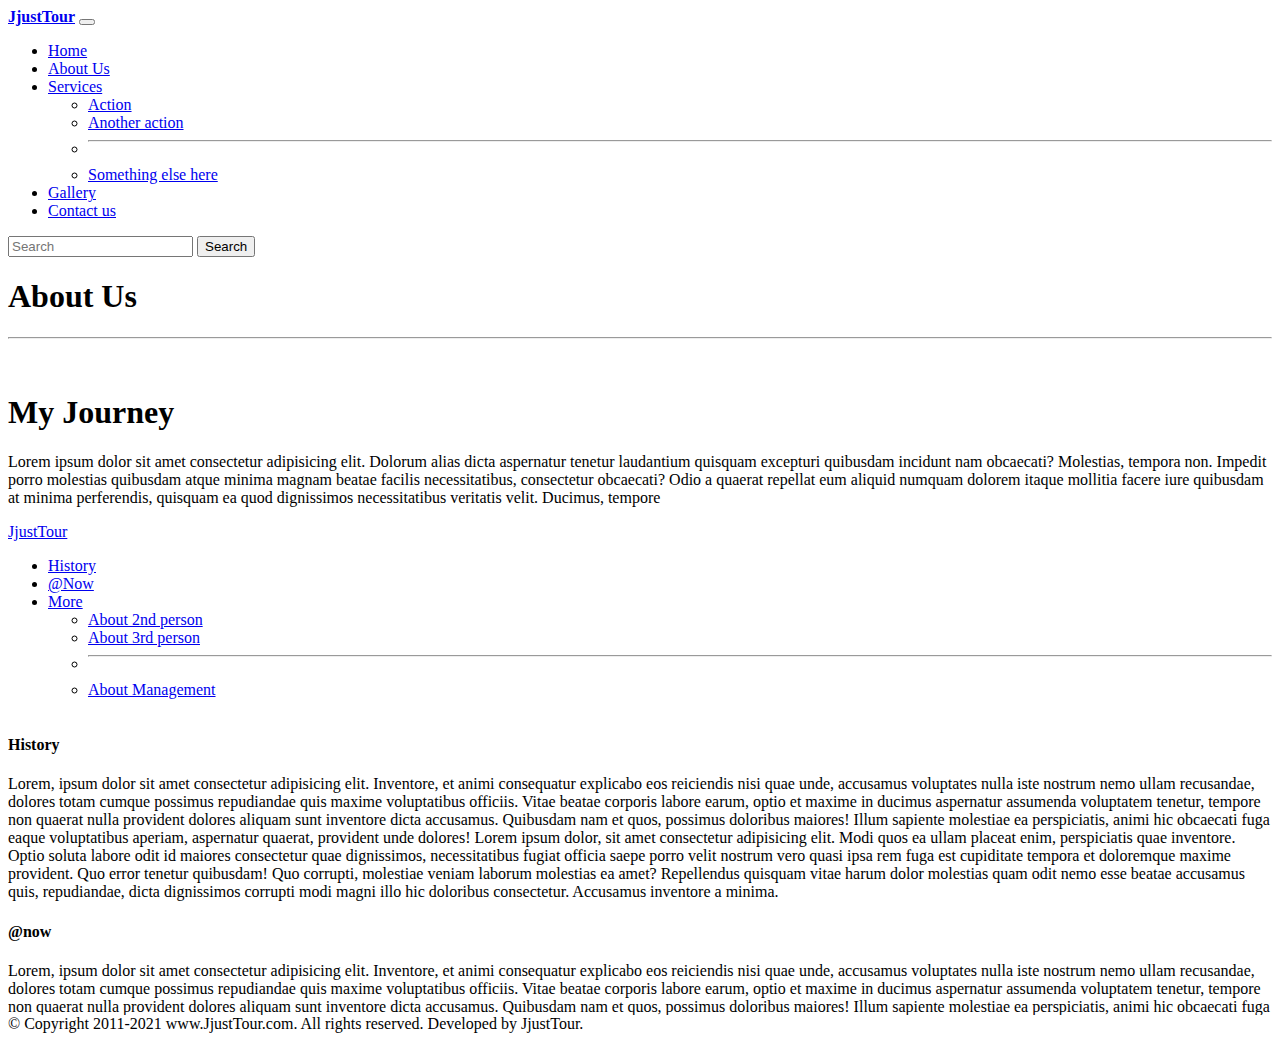
==== about.html @ 6ae5431b "Add files via upload" ====
<!doctype html>
<html lang="en">

<head>
    <!-- Required meta tags -->
    <meta charset="utf-8">
    <meta name="viewport" content="width=device-width, initial-scale=1">
    <link rel="stylesheet" type="text/css" href="css/style.css">
    <!-- Bootstrap CSS -->
    <link href="https://cdn.jsdelivr.net/npm/bootstrap@5.0.2/dist/css/bootstrap.min.css" rel="stylesheet"
        integrity="sha384-EVSTQN3/azprG1Anm3QDgpJLIm9Nao0Yz1ztcQTwFspd3yD65VohhpuuCOmLASjC" crossorigin="anonymous">
    <link rel="preconnect" href="https://fonts.googleapis.com">
    <link rel="preconnect" href="https://fonts.gstatic.com" crossorigin>
    <link href="https://fonts.googleapis.com/css2?family=Open+Sans&display=swap" rel="stylesheet">
    <title>JjustTour</title>



</head>

<body>
    <nav class="navbar navbar-expand-lg navbar-light bg-light ">
        <div class="container-fluid">
            <a class="navbar-brand" href="#"><b>JjustTour</b></a>
            <button class="navbar-toggler" type="button" data-bs-toggle="collapse"
                data-bs-target="#navbarSupportedContent" aria-controls="navbarSupportedContent" aria-expanded="false"
                aria-label="Toggle navigation">
                <span class="navbar-toggler-icon"></span>
            </button>
            <div class="collapse navbar-collapse" id="navbarSupportedContent">
                <ul class="navbar-nav me-auto mb-2 mb-lg-0">
                    <li class="nav-item">
                        <a class="nav-link active" aria-current="page" href="index.html">Home</a>
                    </li>
                    <li class="nav-item">
                        <a class="nav-link text-capitalize" href="about.html">About Us</a>
                    </li>
                    <li class="nav-item dropdown">
                        <a class="nav-link dropdown-toggle" href="#" id="navbarDropdown" role="button"
                            data-bs-toggle="dropdown" aria-expanded="false">
                            Services
                        </a>
                        <ul class="dropdown-menu" aria-labelledby="navbarDropdown">
                            <li><a class="dropdown-item" href="#">Action</a></li>
                            <li><a class="dropdown-item" href="#">Another action</a></li>
                            <li>
                                <hr class="dropdown-divider">
                            </li>
                            <li><a class="dropdown-item" href="#">Something else here</a></li>
                        </ul>
                    </li>
                    <li class="nav-item">
                        <a class="nav-link text-capitalize" href="gallery.html">Gallery</a>
                    </li>
                    <li class="nav-item">
                        <a class="nav-link text-capitalize" href="contact.html">Contact us</a>
                    </li>
                    <!-- <li class="nav-item">
              <a class="nav-link disabled" href="#" tabindex="-1" aria-disabled="true">Disabled</a>
            </li> -->
                </ul>
                <form class="d-flex">
                    <input class="form-control me-2" type="search" placeholder="Search" aria-label="Search">
                    <button class="btn btn-outline-success" type="submit">Search</button>
                </form>
            </div>
        </div>
    </nav>




    <section class="main_heading my-5">
        <div class="text-center">
            <h1 class="display-4">
                About Us
            </h1>
            <hr class="w-25 mx-auto" />
        </div>
        <div class="container my-5">
            <div class="row">
                <div class="col-lg-6 col-lg-6 col-12 col-xxl-6">
                    <figure>
                        <img src="photo/437185.jpg" alt="" class="img-fluid about_img">
                    </figure>
                </div>

                <div
                    class="col-lg-6 col-lg-6 col-12 col-xxl-6 d-flex justify-content-center align-items-start flex-column">
                    <h1>
                        My Journey
                    </h1>
                    <p>
                        Lorem ipsum dolor sit amet consectetur adipisicing elit. Dolorum alias dicta aspernatur tenetur
                        laudantium quisquam excepturi quibusdam incidunt nam obcaecati? Molestias, tempora non. Impedit
                        porro molestias quibusdam atque minima magnam beatae facilis necessitatibus, consectetur
                        obcaecati? Odio a quaerat repellat eum aliquid numquam dolorem itaque mollitia facere iure
                        quibusdam at minima perferendis, quisquam ea quod dignissimos necessitatibus veritatis velit.
                        Ducimus, tempore
                    </p>
                    <!-- <button type="button" class="btn btn-outline-info" data-bs-toggle="tooltip"
                        data-bs-placement="right" title="Who Are We">Check more</button> -->
                </div>
            </div>

        </div>
    </section>

    <div class="container">
        <div class="row">
            <div id="navbar-example" style="position: relative;">

                <nav id="navbar-example2" class="navbar navbar-light bg-light px-3">
                    <a class="navbar-brand" href="#">JjustTour</a>
                    <ul class="nav nav-pills">
                        <li class="nav-item">
                            <a class="nav-link" href="#scrollspyHeading1">History</a>
                        </li>
                        <li class="nav-item">
                            <a class="nav-link" href="#scrollspyHeading2">@Now</a>
                        </li>
                        <li class="nav-item dropdown">
                            <a class="nav-link dropdown-toggle" data-bs-toggle="dropdown" href="#" role="button"
                                aria-expanded="false">More</a>
                            <ul class="dropdown-menu">
                                <li><a class="dropdown-item" href="#scrollspyHeading3">About 2nd person</a></li>
                                <li><a class="dropdown-item" href="#scrollspyHeading4">About 3rd person</a></li>
                                <li>
                                    <hr class="dropdown-divider">
                                </li>
                                <li><a class="dropdown-item" href="#scrollspyHeading5">About Management</a></li>
                            </ul>
                        </li>
                    </ul>
                </nav>
                <div data-bs-spy="scroll" data-bs-target="#navbar-example2" data-bs-offset="0" class="scrollspy-example"
                    tabindex="0" style="height: 300px; overflow-y: scroll;">
                    <h4 id="scrollspyHeading1">History</h4>
                    <p>Lorem, ipsum dolor sit amet consectetur adipisicing elit. Inventore, et animi consequatur
                        explicabo eos reiciendis nisi quae unde, accusamus voluptates nulla iste nostrum nemo ullam
                        recusandae, dolores totam cumque possimus repudiandae quis maxime voluptatibus officiis. Vitae
                        beatae corporis labore earum, optio et maxime in ducimus aspernatur assumenda voluptatem
                        tenetur, tempore non quaerat nulla provident dolores aliquam sunt inventore dicta accusamus.
                        Quibusdam nam et quos, possimus doloribus maiores! Illum sapiente molestiae ea perspiciatis,
                        animi hic obcaecati fuga eaque voluptatibus aperiam, aspernatur quaerat, provident unde dolores!
                        Lorem ipsum dolor, sit amet consectetur adipisicing elit. Modi quos ea ullam placeat enim,
                        perspiciatis quae inventore. Optio soluta labore odit id maiores consectetur quae dignissimos,
                        necessitatibus fugiat officia saepe porro velit nostrum vero quasi ipsa rem fuga est cupiditate
                        tempora et doloremque maxime provident. Quo error tenetur quibusdam! Quo corrupti, molestiae
                        veniam laborum molestias ea amet? Repellendus quisquam vitae harum dolor molestias quam odit
                        nemo esse beatae accusamus quis, repudiandae, dicta dignissimos corrupti modi magni illo hic
                        doloribus consectetur. Accusamus inventore a minima.

                    </p>
                    <h4 id="scrollspyHeading2">@now</h4>
                    <p>Lorem, ipsum dolor sit amet consectetur adipisicing elit. Inventore, et animi consequatur
                        explicabo eos reiciendis nisi quae unde, accusamus voluptates nulla iste nostrum nemo ullam
                        recusandae, dolores totam cumque possimus repudiandae quis maxime voluptatibus officiis. Vitae
                        beatae corporis labore earum, optio et maxime in ducimus aspernatur assumenda voluptatem
                        tenetur, tempore non quaerat nulla provident dolores aliquam sunt inventore dicta accusamus.
                        Quibusdam nam et quos, possimus doloribus maiores! Illum sapiente molestiae ea perspiciatis,
                        animi hic obcaecati fuga eaque Lorem ipsum dolor, sit amet consectetur adipisicing elit. Modi
                        quos ea ullam placeat enim, perspiciatis quae inventore. Optio soluta labore odit id maiores
                        consectetur quae dignissimos, necessitatibus fugiat officia saepe porro velit nostrum vero quasi
                        ipsa rem fuga est cupiditate tempora et doloremque maxime provident. Quo error tenetur
                        quibusdam! Quo corrupti, molestiae veniam laborum molestias ea amet? Repellendus quisquam vitae
                        harum dolor molestias quam odit nemo esse beatae accusamus quis, repudiandae, dicta dignissimos
                        corrupti modi magni illo hic doloribus consectetur. Accusamus inventore a minima. voluptatibus
                        aperiam, aspernatur quaerat, provident unde dolores!</p>
                    <h4 id="scrollspyHeading3">@CEO</h4>
                    <p>Lorem, ipsum dolor sit amet consectetur adipisicing elit. Inventore, et animi consequatur
                        explicabo eos reiciendis nisi quae unde, accusamus voluptates nulla iste nostrum nemo ullam
                        recusandae, dolores totam cumque possimus repudiandae quis maxime voluptatibus officiis. Vitae
                        beatae corporis labore earum, optio et maxime in ducimus aspernatur assumenda voluptatem
                        tenetur, tempore non quaerat nulla provident dolores aliquam sunt inventore dicta accusamus.
                        Quibusdam nam et quos, possimus doloribus maiores! Illum sapiente molestiae ea perspiciatis,
                        animi hic obcaecati fuga eaque voluptatibus aperiam, aspernatur quaerat, provident unde dolores!
                        Lorem ipsum dolor, sit amet consectetur adipisicing elit. Modi quos ea ullam placeat enim,
                        perspiciatis quae inventore. Optio soluta labore odit id maiores consectetur quae dignissimos,
                        necessitatibus fugiat officia saepe porro velit nostrum vero quasi ipsa rem fuga est cupiditate
                        tempora et doloremque maxime provident. Quo error tenetur quibusdam! Quo corrupti, molestiae
                        veniam laborum molestias ea amet? Repellendus quisquam vitae harum dolor molestias quam odit
                        nemo esse beatae accusamus quis, repudiandae, dicta dignissimos corrupti modi magni illo hic
                        doloribus consectetur. Accusamus inventore a minima.</p>
                    <h4 id="scrollspyHeading4">@Director</h4>
                    <p>Lorem, ipsum dolor sit amet consectetur adipisicing elit. Inventore, et animi consequatur
                        explicabo eos reiciendis nisi quae unde, accusamus voluptates nulla iste nostrum nemo ullam
                        recusandae, dolores totam cumque possimus repudiandae quis maxime voluptatibus officiis. Vitae
                        beatae corporis labore earum, optio et maxime in ducimus aspernatur assumenda voluptatem
                        tenetur, tempore non quaerat nulla provident dolores aliquam sunt inventore dicta accusamus.
                        Quibusdam nam et quos, possimus doloribus maiores! Illum sapiente molestiae ea perspiciatis,
                        animi hic obcaecati fuga eaque voluptatibus aperiam, aspernatur quaerat, provident unde dolores!
                        Lorem ipsum dolor, sit amet consectetur adipisicing elit. Modi quos ea ullam placeat enim,
                        perspiciatis quae inventore. Optio soluta labore odit id maiores consectetur quae dignissimos,
                        necessitatibus fugiat officia saepe porro velit nostrum vero quasi ipsa rem fuga est cupiditate
                        tempora et doloremque maxime provident. Quo error tenetur quibusdam! Quo corrupti, molestiae
                        veniam laborum molestias ea amet? Repellendus quisquam vitae harum dolor molestias quam odit
                        nemo esse beatae accusamus quis, repudiandae, dicta dignissimos corrupti modi magni illo hic
                        doloribus consectetur. Accusamus inventore a minima.</p>
                    <h4 id="scrollspyHeading5">About Management</h4>
                    <p>Lorem, ipsum dolor sit amet consectetur adipisicing elit. Inventore, et animi consequatur
                        explicabo eos reiciendis nisi quae unde, accusamus voluptates nulla iste nostrum nemo ullam
                        recusandae, dolores totam cumque possimus repudiandae quis maxime voluptatibus officiis. Vitae
                        beatae corporis labore earum, optio et maxime in ducimus aspernatur assumenda voluptatem
                        tenetur, tempore non quaerat nulla provident dolores aliquam sunt inventore dicta accusamus.
                        Quibusdam nam et quos, possimus doloribus maiores! Illum sapiente molestiae ea perspiciatis,
                        animi hic obcaecati fuga eaque voluptatibus aperiam, aspernatur quaerat, provident unde dolores
                        Lorem ipsum dolor, sit amet consectetur adipisicing elit. Modi quos ea ullam placeat enim,
                        perspiciatis quae inventore. Optio soluta labore odit id maiores consectetur quae dignissimos,
                        necessitatibus fugiat officia saepe porro velit nostrum vero quasi ipsa rem fuga est cupiditate
                        tempora et doloremque maxime provident. Quo error tenetur quibusdam! Quo corrupti, molestiae
                        veniam laborum molestias ea amet? Repellendus quisquam vitae harum dolor molestias quam odit
                        nemo esse beatae accusamus quis, repudiandae, dicta dignissimos corrupti modi magni illo hic
                        doloribus consectetur. Accusamus inventore a minima.!</p>
                </div>
            </div>
        </div>
    </div>
</section>


    <footer class="bg-secondary text-center text-white mt-3">

        © Copyright 2011-2021 www.JjustTour.com. All rights reserved. Developed by JjustTour.
    </footer>



    <!-- Optional JavaScript; choose one of the two! -->

    <!-- Option 1: Bootstrap Bundle with Popper -->
    <script src="https://cdn.jsdelivr.net/npm/bootstrap@5.0.2/dist/js/bootstrap.bundle.min.js"
        integrity="sha384-MrcW6ZMFYlzcLA8Nl+NtUVF0sA7MsXsP1UyJoMp4YLEuNSfAP+JcXn/tWtIaxVXM"
        crossorigin="anonymous"></script>

    <script>
        var tooltipTriggerList = [].slice.call(document.querySelectorAll('[data-bs-toggle="tooltip"]'))
        var tooltipList = tooltipTriggerList.map(function (tooltipTriggerEl) {
            return new bootstrap.Tooltip(tooltipTriggerEl)
        })

        var scrollSpy = new bootstrap.ScrollSpy(document.body, {
            target: '#navbar-example'
        })
    </script>
    <!-- Option 2: Separate Popper and Bootstrap JS -->
    <!--
        <script src="https://cdn.jsdelivr.net/npm/@popperjs/core@2.9.2/dist/umd/popper.min.js" integrity="sha384-IQsoLXl5PILFhosVNubq5LC7Qb9DXgDA9i+tQ8Zj3iwWAwPtgFTxbJ8NT4GN1R8p" crossorigin="anonymous"></script>
        <script src="https://cdn.jsdelivr.net/npm/bootstrap@5.0.2/dist/js/bootstrap.min.js" integrity="sha384-cVKIPhGWiC2Al4u+LWgxfKTRIcfu0JTxR+EQDz/bgldoEyl4H0zUF0QKbrJ0EcQF" crossorigin="anonymous"></script>
        -->
</body>

</html>
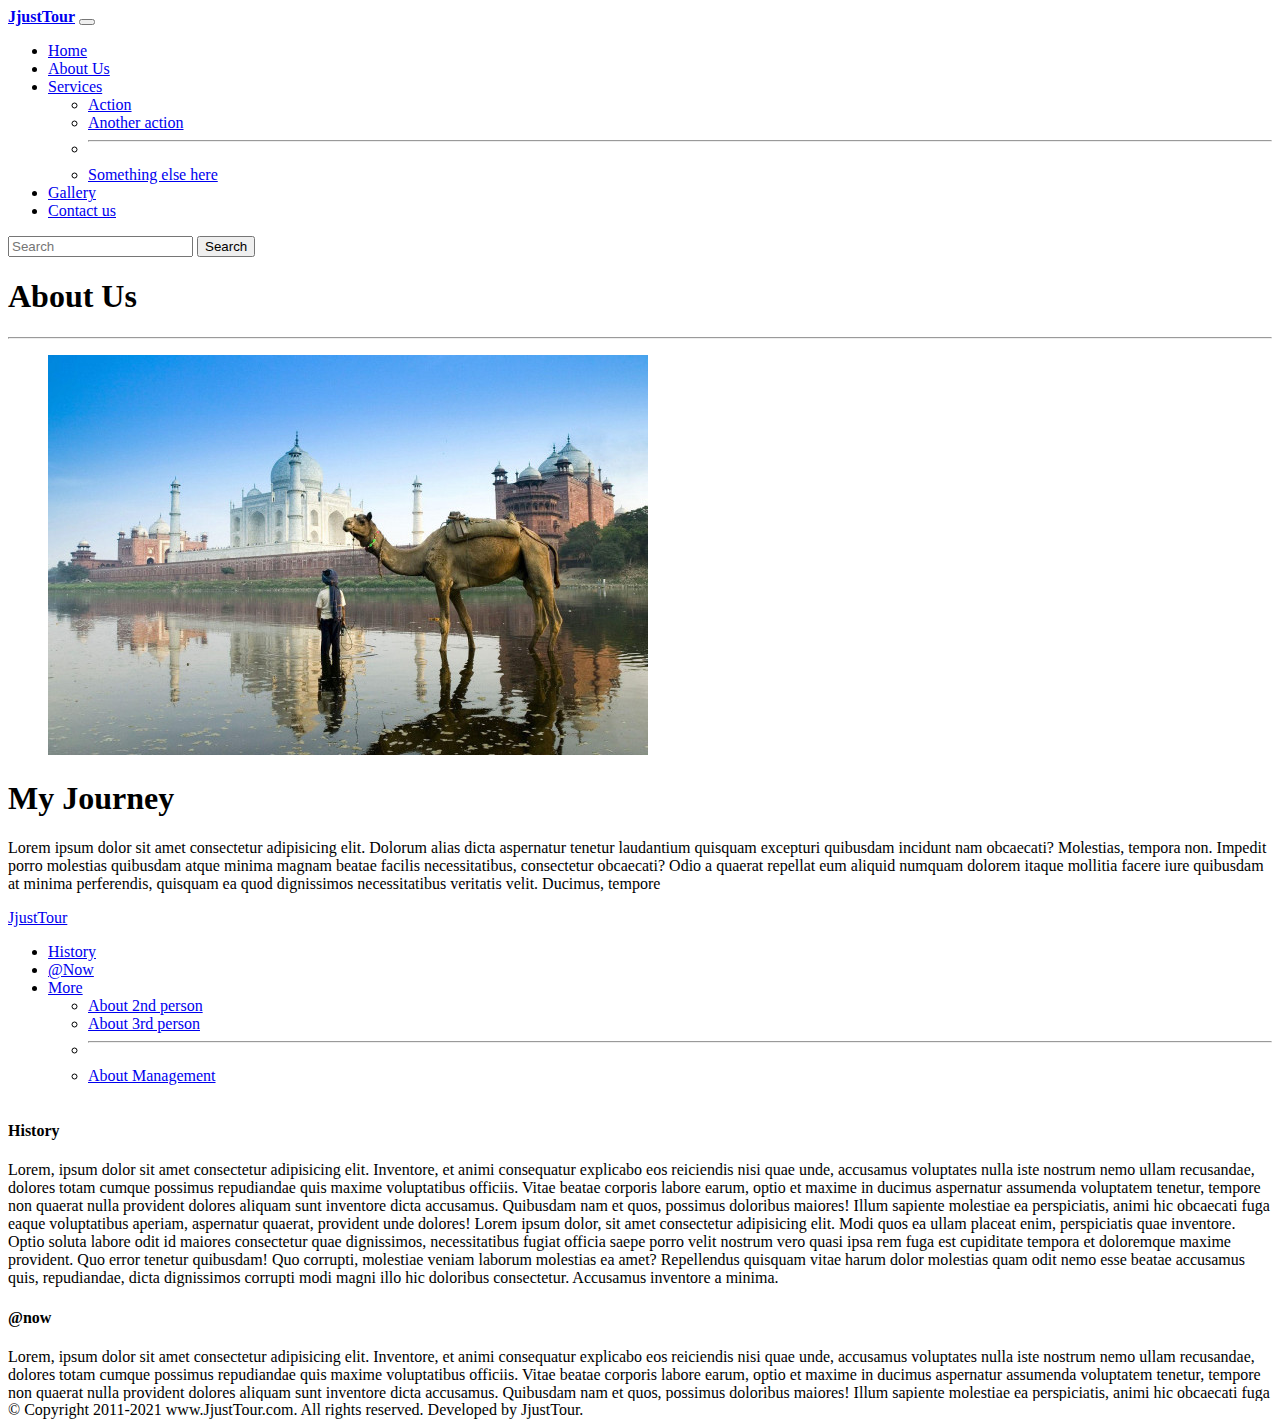
==== commit bca0c565: "Update about.html" ====
--- a/about.html
+++ b/about.html
@@ -81,7 +81,7 @@
             <div class="row">
                 <div class="col-lg-6 col-lg-6 col-12 col-xxl-6">
                     <figure>
-                        <img src="photo/437185.jpg" alt="" class="img-fluid about_img">
+                        <img src="437185.jpg" alt="" class="img-fluid about_img">
                     </figure>
                 </div>
 
@@ -250,4 +250,4 @@
         -->
 </body>
 
-</html>+</html>
